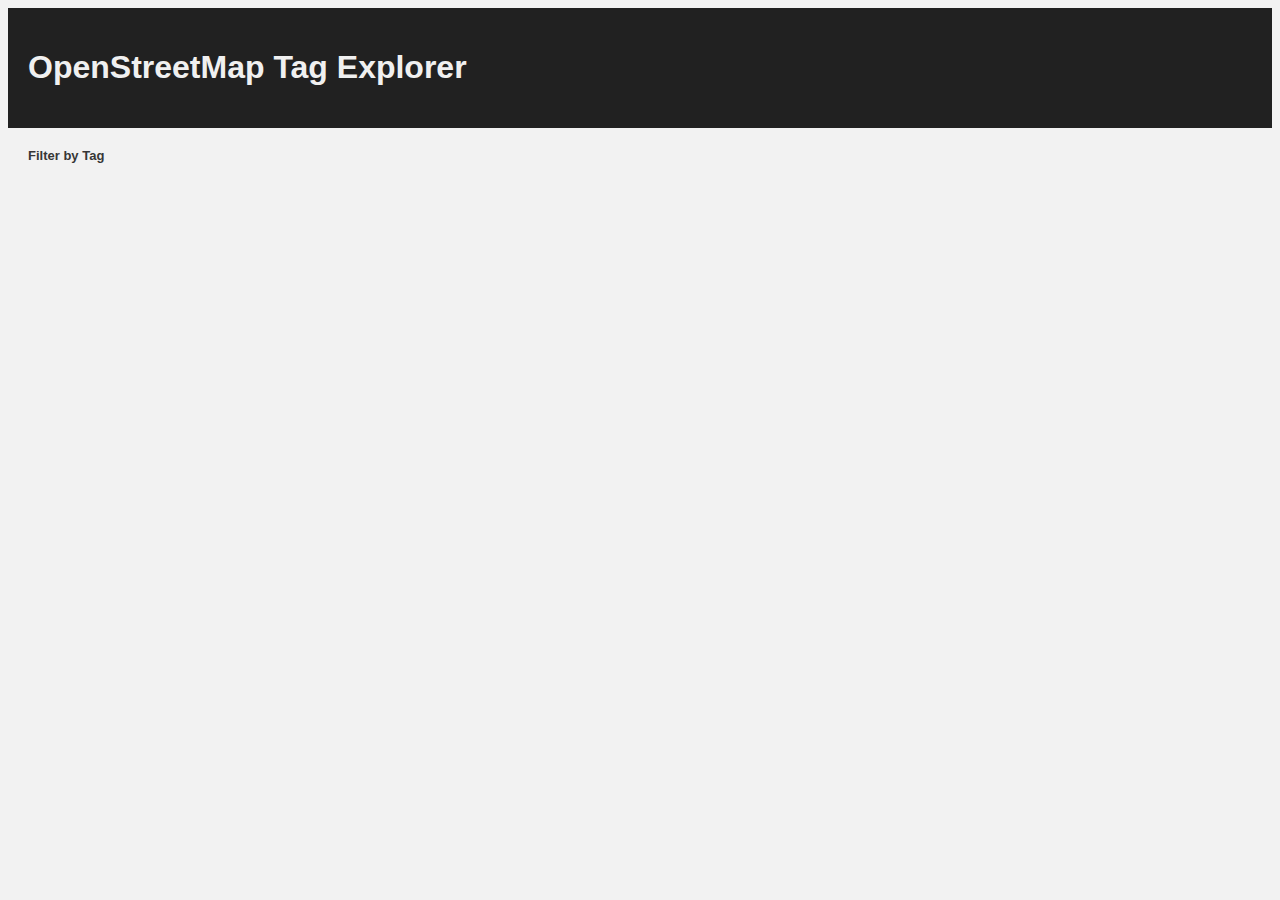
==== index.html @ 52c3a2b2 "Rename custom stylesheet and change background color." ====
<!DOCTYPE html>
<html class="no-js">
    <head>
        <meta charset="utf-8">
        <meta http-equiv="X-UA-Compatible" content="IE=edge">
        <title></title>
        <meta name="description" content="">
        <meta name="viewport" content="width=device-width, initial-scale=1">

        <!-- Place favicon.ico and apple-touch-icon(s) in the root directory -->

        <link rel="stylesheet" href="css/normalize.css">
        <link rel="stylesheet" href="css/main.css">
        <script src="js/vendor/modernizr-2.7.1.min.js"></script>
        <script src="js/vendor/crossfilter-1.3.7.min.js"></script>
<!--        <script src="http://d3js.org/d3.v3.min.js" charset="utf-8"></script>-->
        <script type="text/javascript" src="js/vendor/d3.v3.js"></script>
        <!-- leaflet files -->
        <link rel="stylesheet" href="http://cdn.leafletjs.com/leaflet-0.7.1/leaflet.css" />
        <script src="http://cdn.leafletjs.com/leaflet-0.7.1/leaflet.js"></script>
        <link rel="stylesheet" href="css/appstyle.css">
        <script src="js/main.js"></script>
    </head>
    <body>
        <!--[if lt IE 8]>
            <p class="browsehappy">You are using an <strong>outdated</strong> browser. Please <a href="http://browsehappy.com/">upgrade your browser</a> to improve your experience.</p>
        <![endif]-->
        <div id="header" class="inner">
            <h1>OpenStreetMap Tag Explorer</h1>
        </div>
        <div id="container" class="inner">
            <div id="taglist">
                <b>Filter by Tag</b><br>
            </div>
            <!-- The map -->
            <div id="map"></div>
         </div>

        <script src="//ajax.googleapis.com/ajax/libs/jquery/1.10.2/jquery.min.js"></script>
        <script>window.jQuery || document.write('<script src="js/vendor/jquery-1.10.2.min.js"><\/script>')</script>
        <!-- <script src="js/plugins.js"></script> -->
		<script>
        $(document).ready(startUp);				
		</script>

        <!-- Google Analytics: change UA-XXXXX-X to be your site's ID. -->
        <script>
            (function(b,o,i,l,e,r){b.GoogleAnalyticsObject=l;b[l]||(b[l]=
            function(){(b[l].q=b[l].q||[]).push(arguments)});b[l].l=+new Date;
            e=o.createElement(i);r=o.getElementsByTagName(i)[0];
            e.src='//www.google-analytics.com/analytics.js';
            r.parentNode.insertBefore(e,r)}(window,document,'script','ga'));
            ga('create','UA-XXXXX-X');ga('send','pageview');
        </script>
    </body>
</html>
---- css/appstyle.css ----
/*body {
	padding: 0;
	margin: 0;
}
html, body, #map {
	height: 100%;
}*/
body {    
    font-family: Arial, Helvetica, sans-serif;
    background: rgb(242,242,242);
    color: rgb(55,55,55);
}
.outer {
    width: 100%
}
.inner {
    padding: 20px
}
#header {
    color: #f0f0f0;
    background: rgb(33,33,33);
}
#container {
    width: 900px;
    height: 100%
}
#map {
    width:475px;
    height: 450px;
    float: left;
}
#taglist {
  float: left;
  width:185px;
  font-size: 13px;
  white-space: normal;
  margin-right: 5px;
}
.tag {
    color: lightblue
}
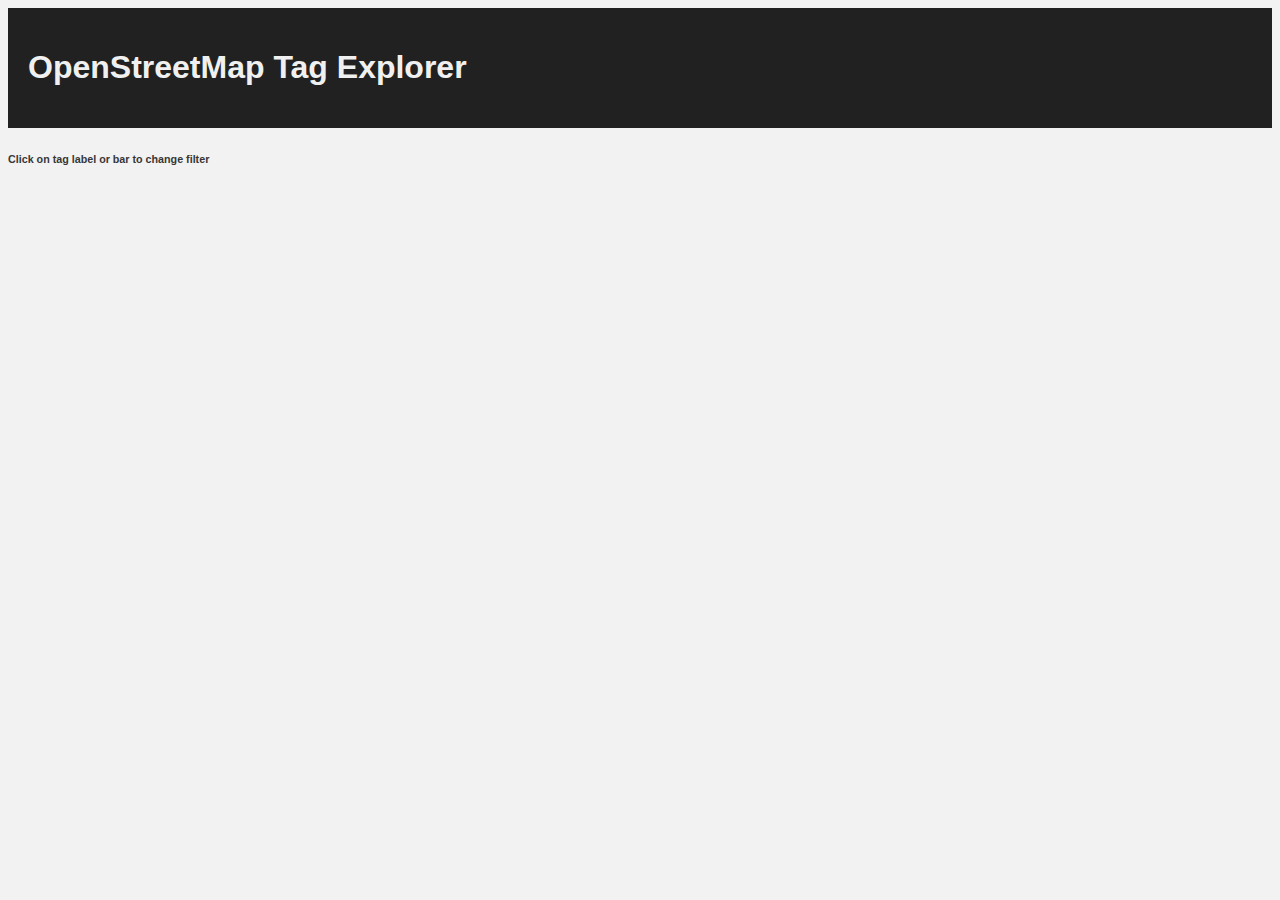
==== commit 883c566c: "Replaced radio buttons with bar chart." ====
--- a/index.html
+++ b/index.html
@@ -3,34 +3,42 @@
     <head>
         <meta charset="utf-8">
         <meta http-equiv="X-UA-Compatible" content="IE=edge">
-        <title></title>
+        <title>OpenStreetMap Tag Explorer</title>
         <meta name="description" content="">
         <meta name="viewport" content="width=device-width, initial-scale=1">
 
         <!-- Place favicon.ico and apple-touch-icon(s) in the root directory -->
 
+<!--    Unused boilerplate css
         <link rel="stylesheet" href="css/normalize.css">
         <link rel="stylesheet" href="css/main.css">
+-->
+        <link rel="stylesheet" href="http://cdn.leafletjs.com/leaflet-0.7.1/leaflet.css" />
+        <link rel="stylesheet" href="css/MarkerCluster.css">
+        <link rel="stylesheet" href="css/MarkerCluster.Default.css">
+        <link rel="stylesheet" href="css/appstyle.css">        
+        
         <script src="js/vendor/modernizr-2.7.1.min.js"></script>
         <script src="js/vendor/crossfilter-1.3.7.min.js"></script>
 <!--        <script src="http://d3js.org/d3.v3.min.js" charset="utf-8"></script>-->
         <script type="text/javascript" src="js/vendor/d3.v3.js"></script>
+        <script type="text/javascript" src="js/vendor/spin.min.js""></script>
         <!-- leaflet files -->
-        <link rel="stylesheet" href="http://cdn.leafletjs.com/leaflet-0.7.1/leaflet.css" />
         <script src="http://cdn.leafletjs.com/leaflet-0.7.1/leaflet.js"></script>
-        <link rel="stylesheet" href="css/appstyle.css">
+        <script src="js/vendor/leaflet.markercluster-src.js"></script>
         <script src="js/main.js"></script>
     </head>
     <body>
-        <!--[if lt IE 8]>
-            <p class="browsehappy">You are using an <strong>outdated</strong> browser. Please <a href="http://browsehappy.com/">upgrade your browser</a> to improve your experience.</p>
+        <!--[if lt IE 9]>
+            <p class="browsehappy">This app requires a <strong>modern</strong> browser (not IE8 and below). Please <a href="http://browsehappy.com/">upgrade or change your browser</a> to improve your experience.</p>
         <![endif]-->
         <div id="header" class="inner">
             <h1>OpenStreetMap Tag Explorer</h1>
         </div>
+        <h6>Click on tag label or bar to change filter</h6>
         <div id="container" class="inner">
             <div id="taglist">
-                <b>Filter by Tag</b><br>
+                <svg id="tagchart"></svg>
             </div>
             <!-- The map -->
             <div id="map"></div>
@@ -40,17 +48,17 @@
         <script>window.jQuery || document.write('<script src="js/vendor/jquery-1.10.2.min.js"><\/script>')</script>
         <!-- <script src="js/plugins.js"></script> -->
 		<script>
-        $(document).ready(startUp);				
+        $(document).ready(runOsmTagVis);				
 		</script>
 
-        <!-- Google Analytics: change UA-XXXXX-X to be your site's ID. -->
+        <!-- Google Analytics -->
         <script>
-            (function(b,o,i,l,e,r){b.GoogleAnalyticsObject=l;b[l]||(b[l]=
-            function(){(b[l].q=b[l].q||[]).push(arguments)});b[l].l=+new Date;
-            e=o.createElement(i);r=o.getElementsByTagName(i)[0];
-            e.src='//www.google-analytics.com/analytics.js';
-            r.parentNode.insertBefore(e,r)}(window,document,'script','ga'));
-            ga('create','UA-XXXXX-X');ga('send','pageview');
+            (function(i,s,o,g,r,a,m){i['GoogleAnalyticsObject']=r;i[r]=i[r]||function(){
+            (i[r].q=i[r].q||[]).push(arguments)},i[r].l=1*new Date();a=s.createElement(o),
+            m=s.getElementsByTagName(o)[0];a.async=1;a.src=g;m.parentNode.insertBefore(a,m)
+            })(window,document,'script','//www.google-analytics.com/analytics.js','ga');        
+            ga('create', 'UA-47474015-2', 'binaworks.org');
+            ga('send', 'pageview');        
         </script>
     </body>
 </html>
--- a/css/appstyle.css
+++ b/css/appstyle.css
@@ -25,17 +25,22 @@
     height: 100%
 }
 #map {
-    width:475px;
-    height: 450px;
+    width: 650px;
+    height: 650px;
     float: left;
 }
 #taglist {
   float: left;
-  width:185px;
+  width:200px;
   font-size: 13px;
   white-space: normal;
   margin-right: 5px;
 }
-.tag {
-    color: lightblue
+#tagchart {
+    height:650;
 }
+text {
+    font-family: sans-serif;
+    font-size: 11px;
+    text-anchor: end;
+}
